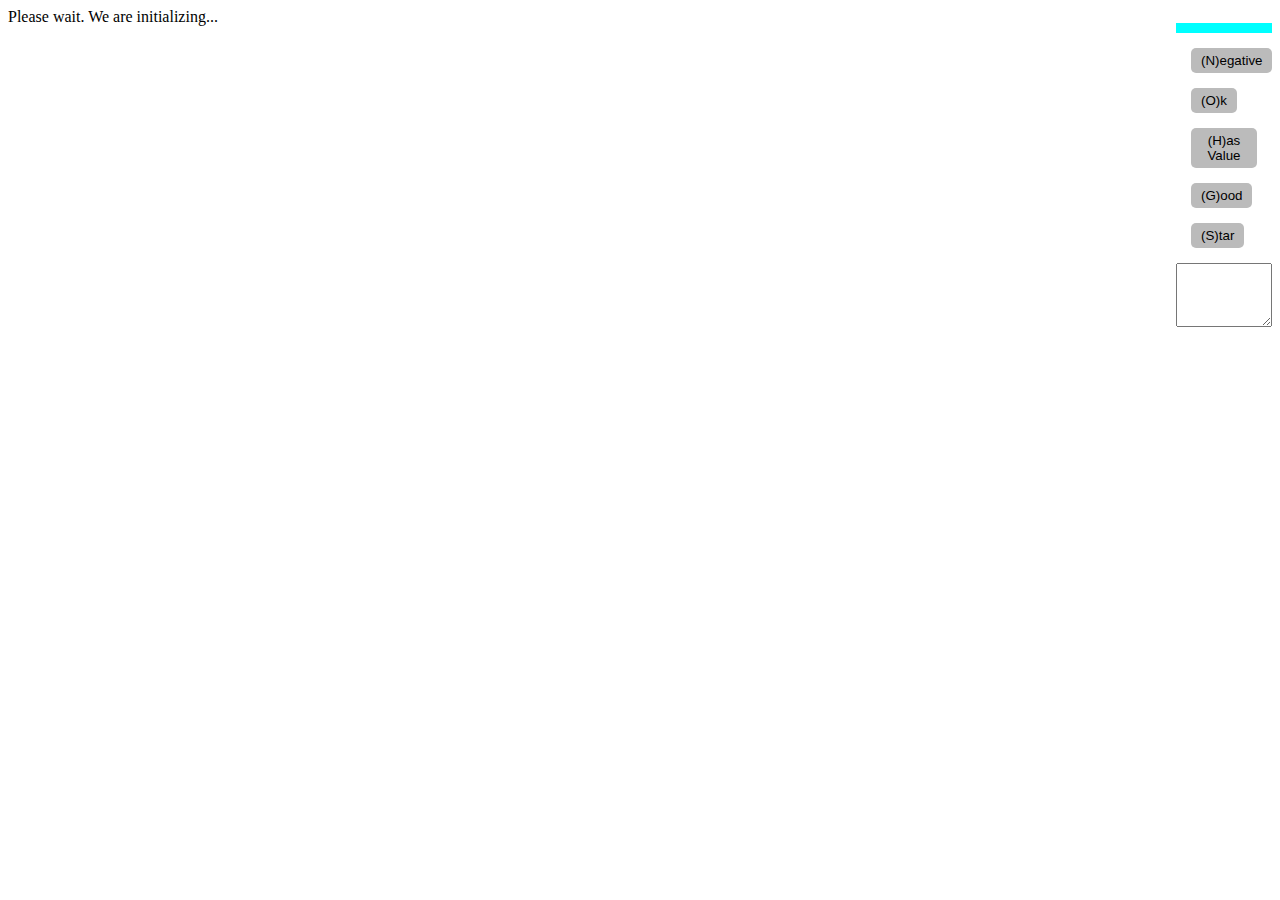
==== n/index.html @ 052047fd "run.py" ====
<html lang="en">
<head>
  <meta charset="UTF-8">
  <meta name="viewport" content="width=device-width, initial-scale=1.0">
  <title>Nozomi.la AI</title>
  <link rel="stylesheet" href="styles.css" />
  <script src='scripts.js'></script>
</head>
<body>
  <div class="container">
    <div class="right">
      <h2 id='h2'></h2>
      <div id="buttondiv"></div>
      <textarea id='link2nozo'></textarea>
    </div>
    <div class="left">
      <div id="imgdiv">
        Please wait. We are initializing... 
      </div>
    </div>
  </div>
</body>
</html>
---- n/styles.css ----
button {
  margin: 15px;
  border-radius: 5px;
  border: none;
  padding: 5px 10px;
  display: block;
  background-color: #bbb;
  cursor: pointer;
  transition: .3s;
} button:hover {
  transform: scale(1.1);
  background-color: #ddd;
} button:active {
  transform: scale(.95);
}

.container {
  height: auto;
  overflow: hidden;
}

.right {
   width: 6rem;
   float: right;
}

.left {
   width: auto;
   overflow: hidden;
}

#imgdiv {
  display: grid;
  height: 100%;
  width: 100%;
}

.center-fit {
  max-width: 100%;
  max-height: 100vh;
  margin: auto;
}

textarea {
  width: 100%;
  height: 4rem;
}

h2 {
  font-size: large;
  text-align: center;
  padding: 5px;
  background-color: cyan;
}

#bodypad {
  padding: 15px;
}
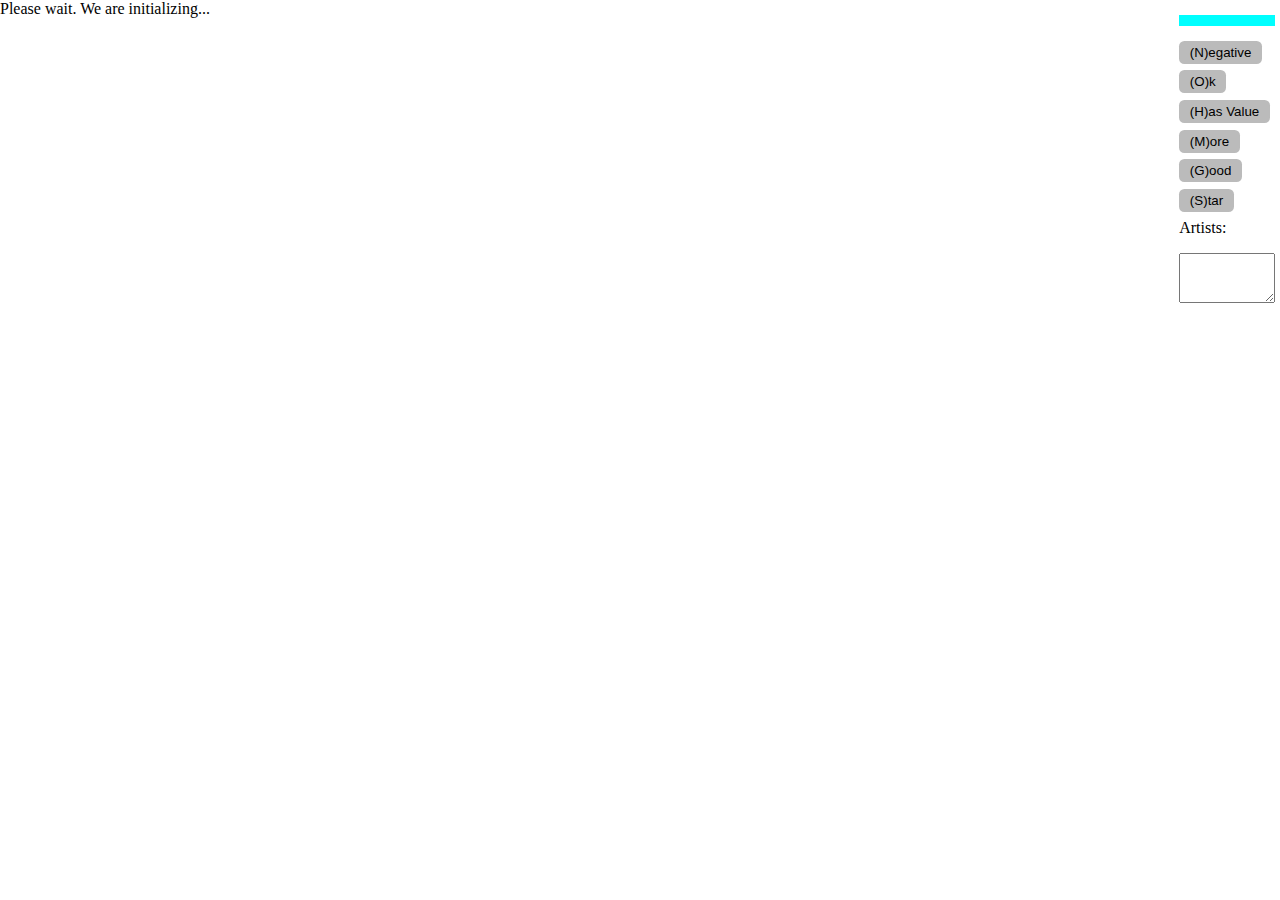
==== commit ac3837d6: "Merge branch 'Daniel-Chin:master' into master" ====
--- a/n/index.html
+++ b/n/index.html
@@ -11,6 +11,10 @@
     <div class="right">
       <h2 id='h2'></h2>
       <div id="buttondiv"></div>
+      <div>
+        <div>Artists:</div>
+        <ul id='artists-name'></ul>
+      </div>
       <textarea id='link2nozo'></textarea>
     </div>
     <div class="left">
--- a/n/styles.css
+++ b/n/styles.css
@@ -1,8 +1,12 @@
+body {
+  margin: 0;
+}
+
 button {
-  margin: 15px;
-  border-radius: 5px;
+  margin: 0.5em 0;
+  border-radius: 0.4em;
   border: none;
-  padding: 5px 10px;
+  padding: 0.3em 0.8em;
   display: block;
   background-color: #bbb;
   cursor: pointer;
@@ -20,13 +24,14 @@
 }
 
 .right {
-   width: 6rem;
-   float: right;
+  width: 6em;
+  float: right;
+  padding: 0 0.3em;
 }
 
 .left {
-   width: auto;
-   overflow: hidden;
+  width: auto;
+  overflow: hidden;
 }
 
 #imgdiv {
@@ -43,16 +48,29 @@
 
 textarea {
   width: 100%;
-  height: 4rem;
+  height: 5em;
 }
 
 h2 {
   font-size: large;
   text-align: center;
-  padding: 5px;
+  padding: 0.3em;
   background-color: cyan;
 }
 
 #bodypad {
-  padding: 15px;
+  padding: 1em;
 }
+
+#link2nozo {
+  font-size: small;
+}
+
+#artists-name {
+  padding-inline-start: 1em;
+  margin-block-start: 0;
+}
+#artists-name > li {
+  white-space: normal;
+  word-wrap: break-word;
+}
